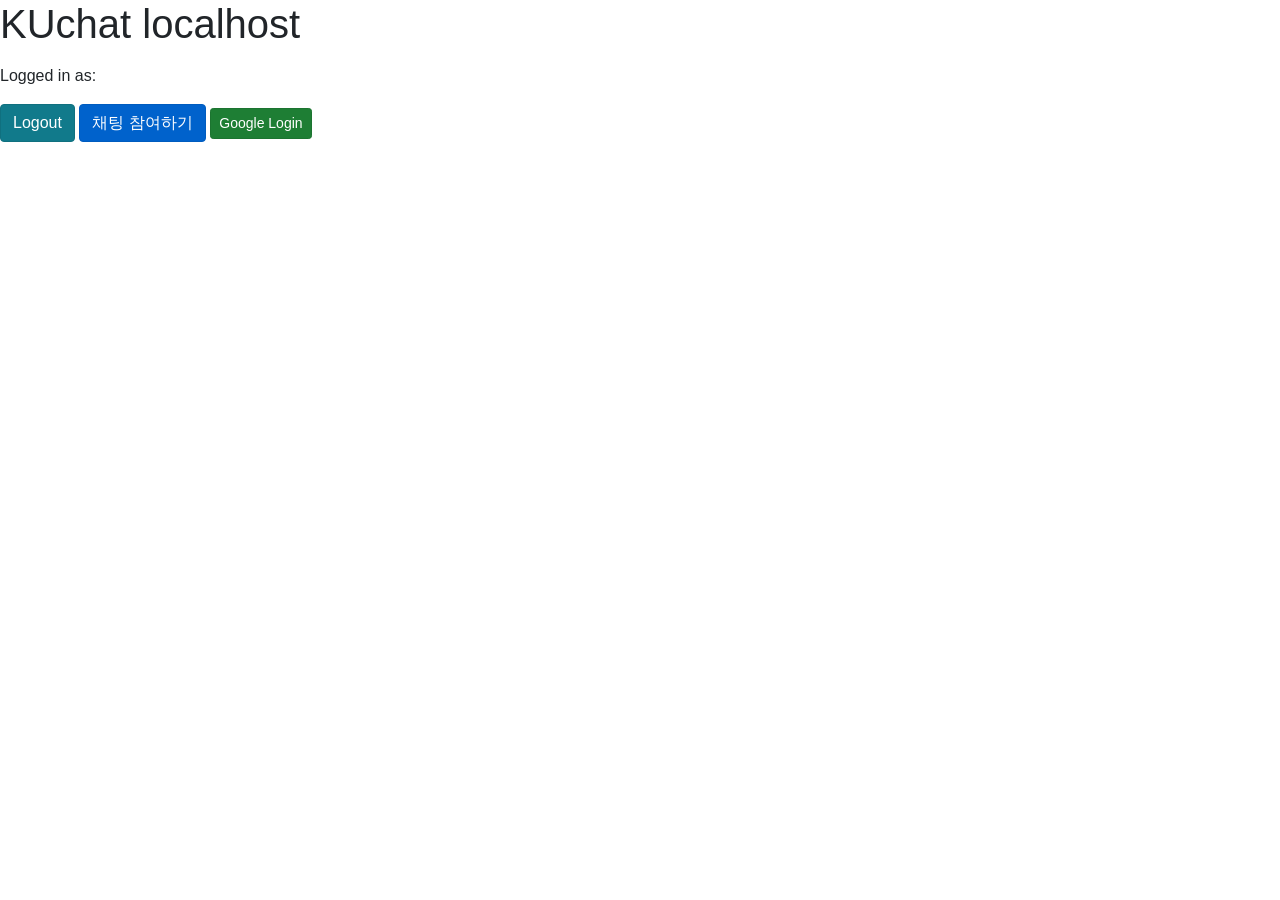
==== src/main/resources/templates/index.html @ 033afec5 "feat: 채팅방 멤버 join, leave 기능" ====
<!DOCTYPE HTML>
<html xmlns:th="http://www.thymeleaf.org">
<head>
    <title>KUchat localhost</title>
    <meta charset="UTF-8">
    <link rel="stylesheet" href="https://stackpath.bootstrapcdn.com/bootstrap/4.3.1/css/bootstrap.min.css">
</head>

<body>
<!--layout/header-->
<h1> KUchat localhost </h1>

<div id="user-info">
    <!-- 사용자가 로그인했을 경우, Thymeleaf 조건문 사용 -->
<!--    <div th:if="${id}">-->
        <p th:text="'id is : ' + ${id}"></p>
        <p>Logged in as: <span th:text="'ID : ' + ${id} + ' 회원이 로그인 된 상태입니다.'"></span></p>
        <a href="/logout" class="btn btn-info active" role="button">Logout</a>
        <a href="/ws/message" class="btn btn-primary active" role="button">채팅 참여하기</a>
<!--    </div>-->

    <!-- 사용자가 로그인하지 않았을 경우 -->
<!--    <div th:unless="${id}">-->
        <a href="/oauth2/authorization/google" class="btn btn-sm btn-success active" role="button">Google Login</a>
<!--    </div>-->
</div>

<script src="https://code.jquery.com/jquery-3.3.1.min.js"></script>
<script src="https://stackpath.bootstrapcdn.com/bootstrap/4.3.1/js/bootstrap.min.js"></script>

<script>
    // 이 스크립트는 클라이언트 사이드에서 id를 확인하지 않습니다.
    // 모든 서버 사이드 렌더링은 Thymeleaf를 통해 처리됩니다.
    var jsonData = [[${jsonData}]]; // 서버로부터 받은 JSON 데이터
    console.log(jsonData);
</script>
</body>
</html>
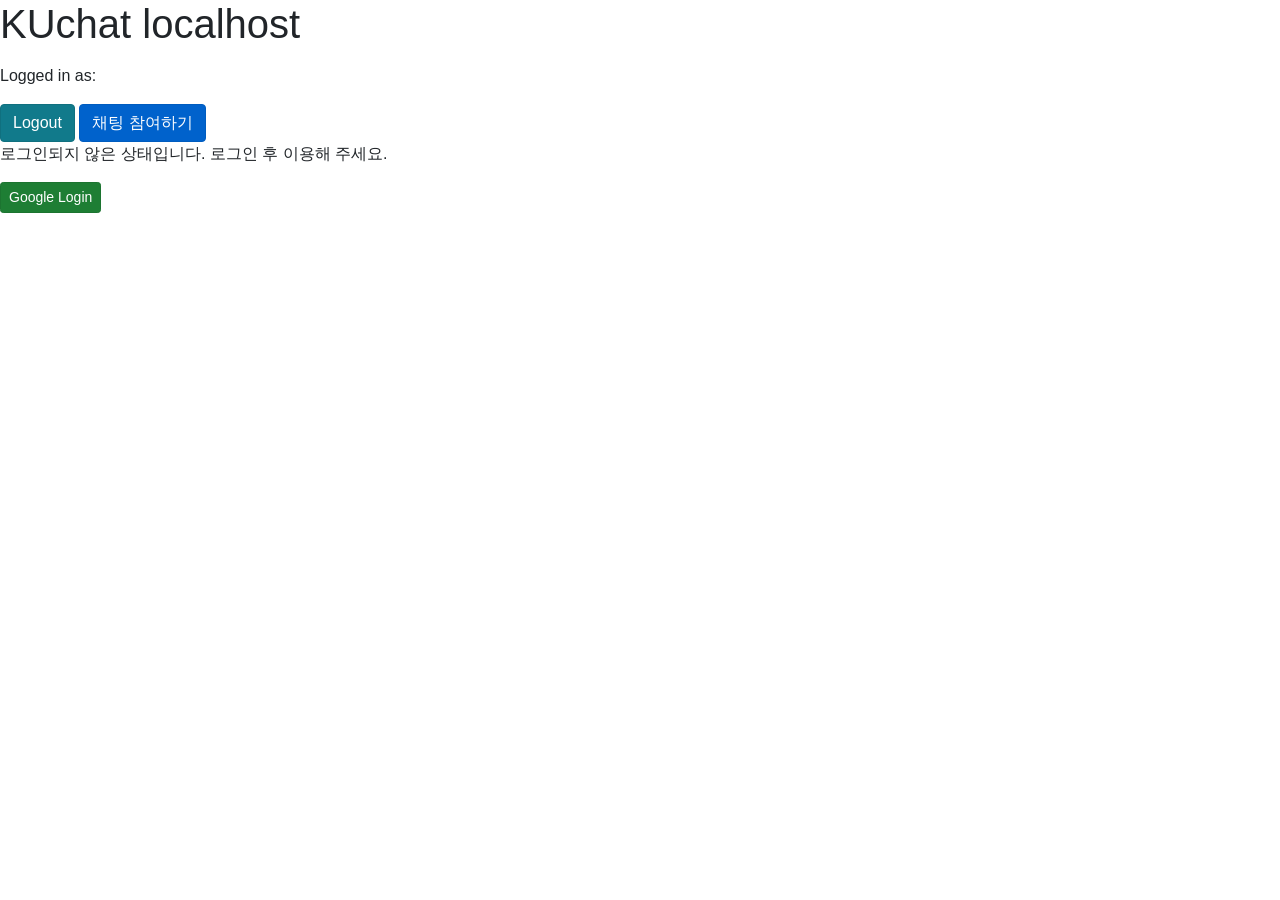
==== commit f95ade8a: "fix: jwtTokenService 오류" ====
--- a/src/main/resources/templates/index.html
+++ b/src/main/resources/templates/index.html
@@ -12,17 +12,18 @@
 
 <div id="user-info">
     <!-- 사용자가 로그인했을 경우, Thymeleaf 조건문 사용 -->
-<!--    <div th:if="${id}">-->
-        <p th:text="'id is : ' + ${id}"></p>
-        <p>Logged in as: <span th:text="'ID : ' + ${id} + ' 회원이 로그인 된 상태입니다.'"></span></p>
+    <div th:if="${member != null}">
+        <p th:text="'member name : ' + ${member.name}"></p>
+        <p>Logged in as: <span th:text="'ID : ' + ${member.id} + ' 회원이 로그인 된 상태입니다.'"></span></p>
         <a href="/logout" class="btn btn-info active" role="button">Logout</a>
         <a href="/ws/message" class="btn btn-primary active" role="button">채팅 참여하기</a>
-<!--    </div>-->
+    </div>
 
-    <!-- 사용자가 로그인하지 않았을 경우 -->
-<!--    <div th:unless="${id}">-->
+    <!-- member 객체가 없을 때 -->
+    <div th:unless="${member != null}">
+        <p>로그인되지 않은 상태입니다. 로그인 후 이용해 주세요.</p>
         <a href="/oauth2/authorization/google" class="btn btn-sm btn-success active" role="button">Google Login</a>
-<!--    </div>-->
+    </div>
 </div>
 
 <script src="https://code.jquery.com/jquery-3.3.1.min.js"></script>
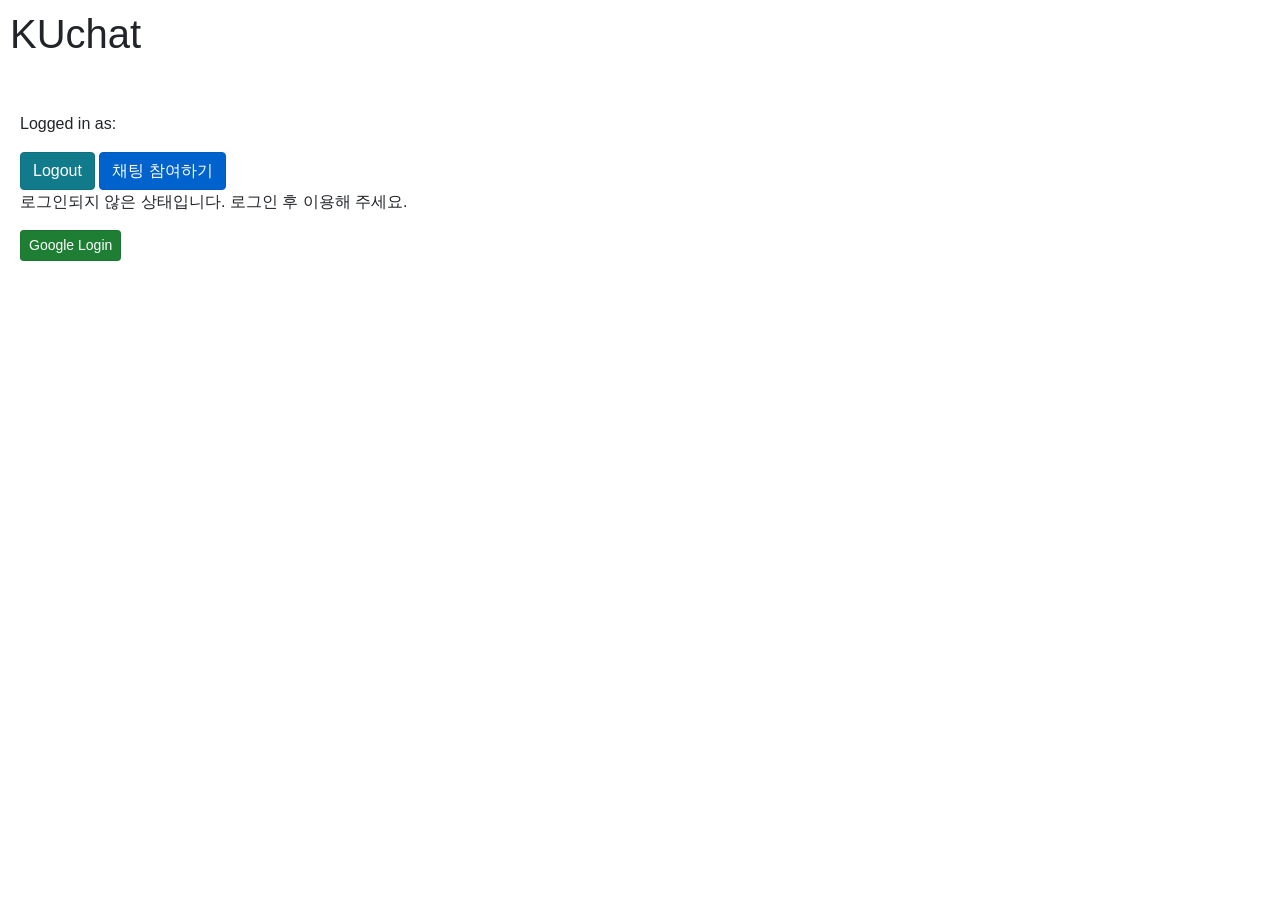
==== commit 1fdd63a6: "feat: STOMP를 통한 채팅 서버 구현 - 웹소켓 연결, 채팅 입력 및 전송 화면 구현 - STOMP를 사용하여 메시지 전송 서버 구현" ====
--- a/src/main/resources/templates/index.html
+++ b/src/main/resources/templates/index.html
@@ -1,22 +1,22 @@
 <!DOCTYPE HTML>
 <html xmlns:th="http://www.thymeleaf.org">
 <head>
-    <title>KUchat localhost</title>
+    <title>KUchat</title>
     <meta charset="UTF-8">
     <link rel="stylesheet" href="https://stackpath.bootstrapcdn.com/bootstrap/4.3.1/css/bootstrap.min.css">
 </head>
 
 <body>
-<!--layout/header-->
-<h1> KUchat localhost </h1>
+<h1 style="padding: 10px;">
+    KUchat
+</h1>
 
-<div id="user-info">
-    <!-- 사용자가 로그인했을 경우, Thymeleaf 조건문 사용 -->
+<div id="user-info" style="padding: 20px;">
     <div th:if="${member != null}">
         <p th:text="'member name : ' + ${member.name}"></p>
         <p>Logged in as: <span th:text="'ID : ' + ${member.id} + ' 회원이 로그인 된 상태입니다.'"></span></p>
         <a href="/logout" class="btn btn-info active" role="button">Logout</a>
-        <a href="/ws/message" class="btn btn-primary active" role="button">채팅 참여하기</a>
+        <a href="/room" class="btn btn-primary active" role="button">채팅 참여하기</a>
     </div>
 
     <!-- member 객체가 없을 때 -->
@@ -29,11 +29,5 @@
 <script src="https://code.jquery.com/jquery-3.3.1.min.js"></script>
 <script src="https://stackpath.bootstrapcdn.com/bootstrap/4.3.1/js/bootstrap.min.js"></script>
 
-<script>
-    // 이 스크립트는 클라이언트 사이드에서 id를 확인하지 않습니다.
-    // 모든 서버 사이드 렌더링은 Thymeleaf를 통해 처리됩니다.
-    var jsonData = [[${jsonData}]]; // 서버로부터 받은 JSON 데이터
-    console.log(jsonData);
-</script>
 </body>
 </html>
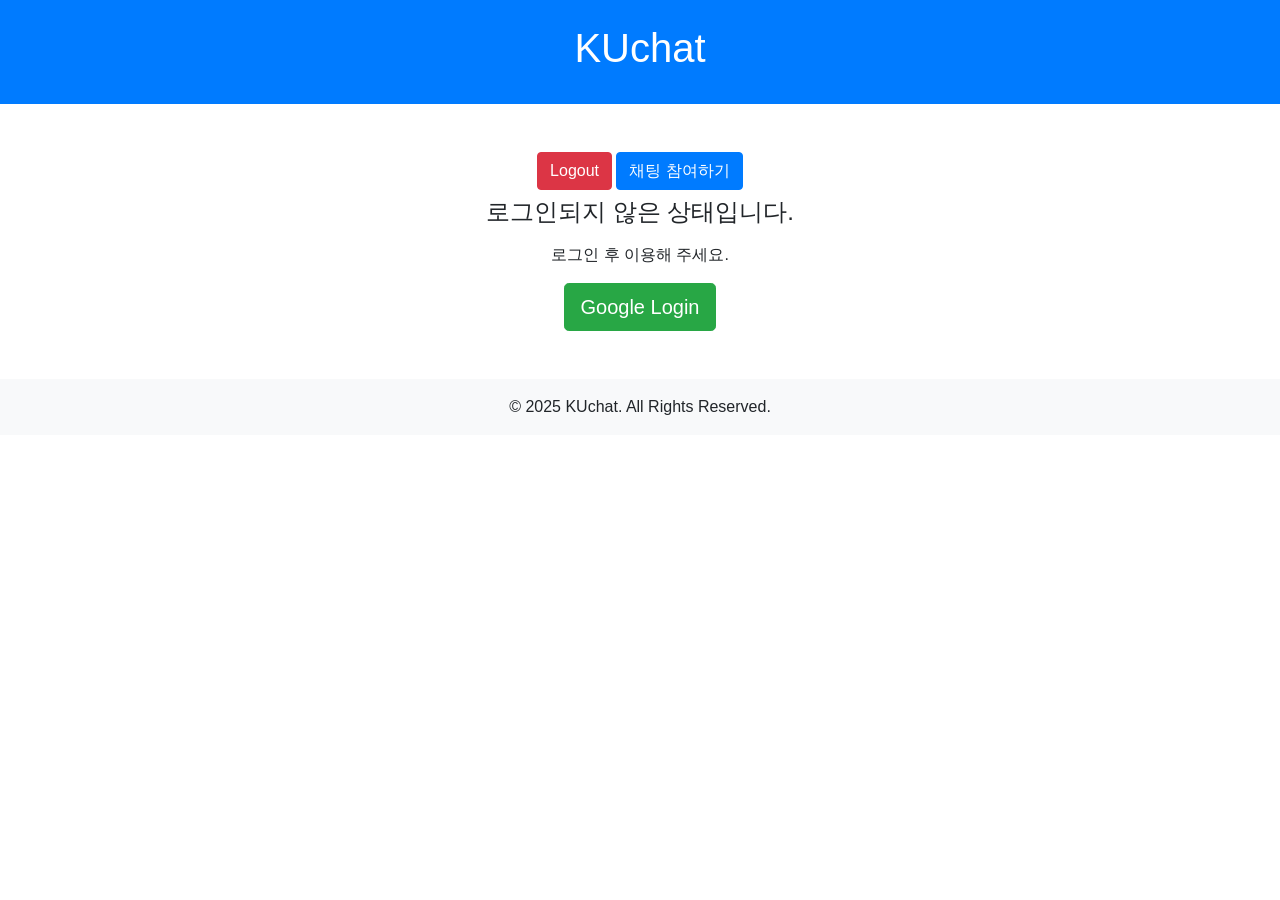
==== commit 2fd0bca7: "fix: 회원가입 응답 데이터 수정" ====
--- a/src/main/resources/templates/index.html
+++ b/src/main/resources/templates/index.html
@@ -3,31 +3,39 @@
 <head>
     <title>KUchat</title>
     <meta charset="UTF-8">
+    <meta name="viewport" content="width=device-width, initial-scale=1.0">
     <link rel="stylesheet" href="https://stackpath.bootstrapcdn.com/bootstrap/4.3.1/css/bootstrap.min.css">
 </head>
 
 <body>
-<h1 style="padding: 10px;">
-    KUchat
-</h1>
+<header class="bg-primary text-white text-center py-4">
+    <h1>KUchat</h1>
+</header>
 
-<div id="user-info" style="padding: 20px;">
-    <div th:if="${member != null}">
-        <p th:text="'member name : ' + ${member.name}"></p>
-        <p>Logged in as: <span th:text="'ID : ' + ${member.id} + ' 회원이 로그인 된 상태입니다.'"></span></p>
-        <a href="/logout" class="btn btn-info active" role="button">Logout</a>
-        <a href="/room" class="btn btn-primary active" role="button">채팅 참여하기</a>
-    </div>
+<div class="container mt-5">
+    <div id="user-info" class="text-center">
+        <!-- 로그인된 상태 -->
+        <div th:if="${member != null}">
+            <h4 th:text="'환영합니다, ' + ${member.name} + ' 님!'" class="mb-3"></h4>
+            <p class="mb-3" th:text="'ID : ' + ${member.id} + ' 회원이 로그인된 상태입니다.'"></p>
+            <a href="/logout" class="btn btn-danger mb-2">Logout</a>
+            <a href="/room" class="btn btn-primary mb-2">채팅 참여하기</a>
+        </div>
 
-    <!-- member 객체가 없을 때 -->
-    <div th:unless="${member != null}">
-        <p>로그인되지 않은 상태입니다. 로그인 후 이용해 주세요.</p>
-        <a href="/oauth2/authorization/google" class="btn btn-sm btn-success active" role="button">Google Login</a>
+        <!-- 로그인되지 않은 상태 -->
+        <div th:unless="${member != null}">
+            <h4 class="mb-3">로그인되지 않은 상태입니다.</h4>
+            <p class="mb-3">로그인 후 이용해 주세요.</p>
+            <a href="/oauth2/authorization/google" class="btn btn-success btn-lg">Google Login</a>
+        </div>
     </div>
 </div>
 
+<footer class="bg-light text-center py-3 mt-5">
+    <p class="mb-0">&copy; 2025 KUchat. All Rights Reserved.</p>
+</footer>
+
 <script src="https://code.jquery.com/jquery-3.3.1.min.js"></script>
 <script src="https://stackpath.bootstrapcdn.com/bootstrap/4.3.1/js/bootstrap.min.js"></script>
-
 </body>
 </html>
